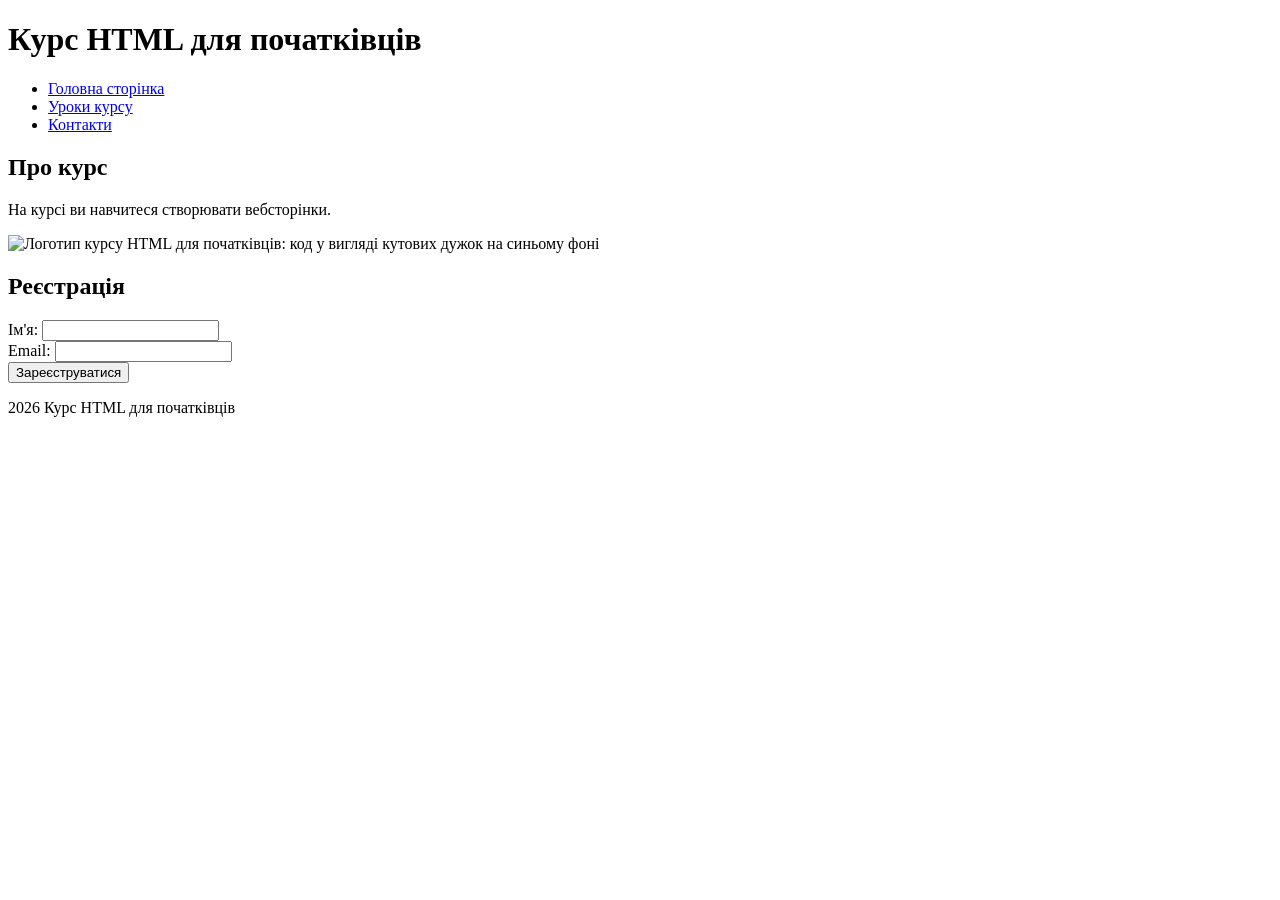
==== index4.html @ e0f2f7c0 "Rename index.html to index4.html" ====
<!DOCTYPE html>
<html lang="uk">
<head>
  <meta charset="UTF-8">
  <title>Курс HTML для початківців</title>
</head>
<body>

  <header>
    <h1>Курс HTML для початківців</h1>

    <nav aria-label="Основна навігація">
      <ul>
        <li><a href="index.html">Головна сторінка</a></li>
        <li><a href="lessons.html">Уроки курсу</a></li>
        <li><a href="contacts.html">Контакти</a></li>
      </ul>
    </nav>
  </header>

  <main>
    <section>
      <h2>Про курс</h2>
      <p>На курсі ви навчитеся створювати вебсторінки.</p>

      <img src="html-course-logo.png"
           alt="Логотип курсу HTML для початківців: код у вигляді кутових дужок на синьому фоні">
    </section>

    <section>
      <h2>Реєстрація</h2>

      <form action="/register" method="post">
        <div>
          <label for="reg-name">Ім'я:</label>
          <input type="text" id="reg-name" name="name" autocomplete="name">
        </div>

        <div>
          <label for="reg-email">Email:</label>
          <input type="email" id="reg-email" name="email" autocomplete="email">
        </div>

        <button type="submit">Зареєструватися</button>
      </form>
    </section>
  </main>

  <footer>
    <p> 2026 Курс HTML для початківців</p>
  </footer>



</body>
</html>
<!--
  Виправлені проблеми доступності:

  1. Додано атрибут lang="uk" тегу <html> — тепер програми читання з екрана
     і браузер правильно визначають мову документа та використовують
     коректну вимову/переклад.

  2. Виправлено логічну структуру заголовків: <h1> використовується один раз
     для назви сторінки, а <h2> — для розділів "Про курс" та "Реєстрація"
     (замість хаотичних чи пропущених рівнів заголовків).

  3. Навігацію обгорнуто у семантичний тег <nav> зі списком <ul>/<li>
     та додано aria-label="Основна навігація", щоб користувачі скрінрідерів
     могли швидко знайти й ідентифікувати блок навігації.

  4. Замінено незрозумілі тексти посилань "Тут" і "Натиснути тут" 
    
  5. Додано атрибут alt до зображення логотипу курсу з описом його змісту 
    
  6. Поля форми правильно підписано за допомогою <label for="..."> +
     відповідного id на полі вводу

  7. Для поля електронної пошти використано type="email" замість type="text" —
     це вмикає вбудовану валідацію браузера та відповідну мобільну клавіатуру.

  8. Основний вміст сторінки обгорнуто в тег <main>, а розділи — в <section>,
     що робить структуру логічно організованою та дозволяє швидко
     переходити між основними блоками за допомогою технологій доступності.
-->
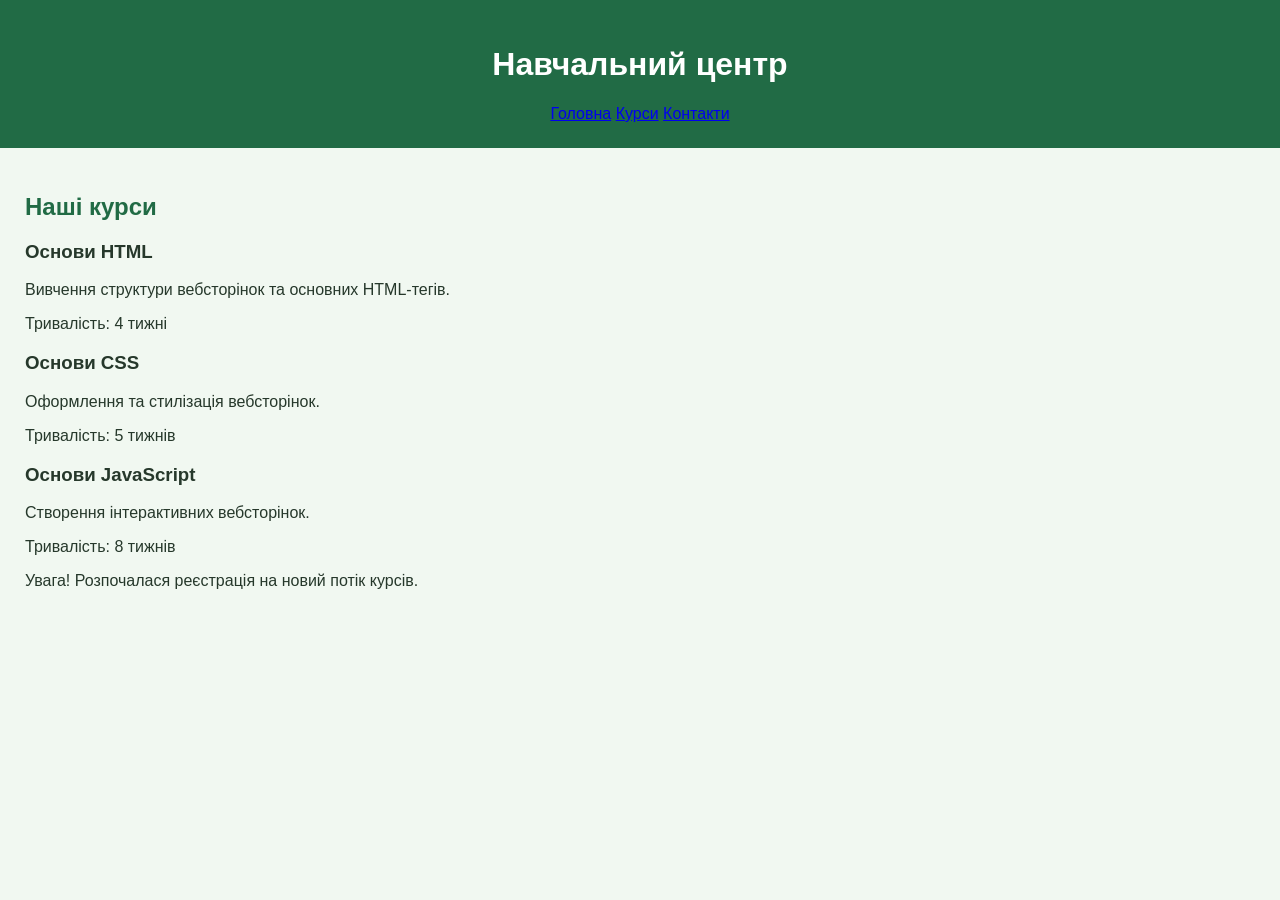
==== commit 58214cac: "Rename index5.html to index4.html" ====
--- a/index4.html
+++ b/index4.html
@@ -1,85 +1,45 @@
 <!DOCTYPE html>
 <html lang="uk">
 <head>
-  <meta charset="UTF-8">
-  <title>Курс HTML для початківців</title>
+    <meta charset="UTF-8">
+    <title>Навчальний центр</title>
+    <link rel="stylesheet" href="style.css">
 </head>
 <body>
 
-  <header>
-    <h1>Курс HTML для початківців</h1>
+    <header>
+        <h1 id="main-title">Навчальний центр</h1>
 
-    <nav aria-label="Основна навігація">
-      <ul>
-        <li><a href="index.html">Головна сторінка</a></li>
-        <li><a href="lessons.html">Уроки курсу</a></li>
-        <li><a href="contacts.html">Контакти</a></li>
-      </ul>
-    </nav>
-  </header>
+        <nav>
+            <a href="index.html">Головна</a>
+            <a href="courses.html">Курси</a>
+            <a href="contacts.html">Контакти</a>
+        </nav>
+    </header>
 
-  <main>
-    <section>
-      <h2>Про курс</h2>
-      <p>На курсі ви навчитеся створювати вебсторінки.</p>
+    <main>
+        <h2>Наші курси</h2>
 
-      <img src="html-course-logo.png"
-           alt="Логотип курсу HTML для початківців: код у вигляді кутових дужок на синьому фоні">
-    </section>
+        <article class="card">
+            <h3>Основи HTML</h3>
+            <p>Вивчення структури вебсторінок та основних HTML-тегів.</p>
+            <p class="important">Тривалість: 4 тижні</p>
+        </article>
 
-    <section>
-      <h2>Реєстрація</h2>
+        <article class="card">
+            <h3>Основи CSS</h3>
+            <p>Оформлення та стилізація вебсторінок.</p>
+            <p class="important">Тривалість: 5 тижнів</p>
+        </article>
 
-      <form action="/register" method="post">
-        <div>
-          <label for="reg-name">Ім'я:</label>
-          <input type="text" id="reg-name" name="name" autocomplete="name">
-        </div>
+        <article class="card">
+            <h3>Основи JavaScript</h3>
+            <p>Створення інтерактивних вебсторінок.</p>
+            <p class="important">Тривалість: 8 тижнів</p>
+        </article>
 
-        <div>
-          <label for="reg-email">Email:</label>
-          <input type="email" id="reg-email" name="email" autocomplete="email">
-        </div>
-
-        <button type="submit">Зареєструватися</button>
-      </form>
-    </section>
-  </main>
-
-  <footer>
-    <p> 2026 Курс HTML для початківців</p>
-  </footer>
-
-
+        <p class="notice">Увага! Розпочалася реєстрація на новий потік курсів.</p>
+    </main>
 
 </body>
 </html>
-<!--
-  Виправлені проблеми доступності:
-
-  1. Додано атрибут lang="uk" тегу <html> — тепер програми читання з екрана
-     і браузер правильно визначають мову документа та використовують
-     коректну вимову/переклад.
-
-  2. Виправлено логічну структуру заголовків: <h1> використовується один раз
-     для назви сторінки, а <h2> — для розділів "Про курс" та "Реєстрація"
-     (замість хаотичних чи пропущених рівнів заголовків).
-
-  3. Навігацію обгорнуто у семантичний тег <nav> зі списком <ul>/<li>
-     та додано aria-label="Основна навігація", щоб користувачі скрінрідерів
-     могли швидко знайти й ідентифікувати блок навігації.
-
-  4. Замінено незрозумілі тексти посилань "Тут" і "Натиснути тут" 
-    
-  5. Додано атрибут alt до зображення логотипу курсу з описом його змісту 
-    
-  6. Поля форми правильно підписано за допомогою <label for="..."> +
-     відповідного id на полі вводу
-
-  7. Для поля електронної пошти використано type="email" замість type="text" —
-     це вмикає вбудовану валідацію браузера та відповідну мобільну клавіатуру.
-
-  8. Основний вміст сторінки обгорнуто в тег <main>, а розділи — в <section>,
-     що робить структуру логічно організованою та дозволяє швидко
-     переходити між основними блоками за допомогою технологій доступності.
--->
--- a/style.css
+++ b/style.css
@@ -0,0 +1,200 @@
+
+/* Загальні стилі */
+body {
+    margin: 0;
+    font-family: Arial, sans-serif;
+    background-color: #f1f8f1;
+    color: #26382b;
+}
+
+header {
+    background-color: #216b45;
+    color: white;
+    text-align: center;
+    padding: 25px;
+}
+
+/* Меню sticky */
+.menu {
+    position: sticky;
+    top: 0;
+    z-index: 100;
+    background-color: #d7edda;
+    padding: 18px;
+    text-align: center;
+    border-bottom: 2px solid #9bc9a5;
+}
+
+.menu a {
+    color: #216b45;
+    text-decoration: none;
+    margin: 0 20px;
+    font-weight: bold;
+}
+
+.menu a:hover {
+    color: #102f1d;
+}
+
+/* Основний контент */
+main {
+    padding: 25px;
+}
+
+h2 {
+    color: #216b45;
+}
+
+/* Картки товарів */
+.products {
+    display: flex;
+    flex-wrap: wrap;
+    gap: 20px;
+}
+
+.product {
+    position: relative;
+    width: 250px;
+    border: 1px solid #a7c9ad;
+    border-radius: 12px;
+    padding: 20px;
+    margin: 10px;
+    background-color: white;
+}
+
+.product h3 {
+    margin-top: 25px;
+    color: #216b45;
+}
+
+.price {
+    font-weight: bold;
+    color: #278447;
+    font-size: 18px;
+}
+
+/* Знижка absolute */
+.discount {
+    position: absolute;
+    top: 10px;
+    right: 10px;
+    background-color: #e34b4b;
+    color: white;
+    padding: 6px 10px;
+    border-radius: 6px;
+}
+
+/* Static */
+.static-box {
+    position: static;
+    border: 1px solid #5c936a;
+    padding: 20px;
+    margin: 10px;
+    background-color: #e0f0e2;
+    border-radius: 6px;
+}
+
+/* top не працює для static */
+.second {
+    top: 50px;
+    background-color: #cce5d0;
+}
+
+/* Relative */
+.relative-box {
+    position: relative;
+    top: 20px;
+    left: 40px;
+    border: 2px solid #278447;
+    padding: 20px;
+    margin: 20px;
+    background-color: white;
+    border-radius: 8px;
+}
+
+/* Банер */
+.banner {
+    position: relative;
+    width: 500px;
+    max-width: 100%;
+    height: 220px;
+    margin: 20px 0;
+    background: linear-gradient(120deg, #174d32, #69ad78);
+    color: white;
+    border-radius: 12px;
+    overflow: hidden;
+}
+
+.banner-text {
+    padding: 20px;
+}
+
+.banner-button {
+    position: absolute;
+    right: 20px;
+    bottom: 20px;
+    padding: 10px 20px;
+    background-color: #e0f0e2;
+    color: #216b45;
+    border: none;
+    border-radius: 6px;
+    cursor: pointer;
+}
+
+/* Накладання блоків */
+.layers {
+    position: relative;
+    height: 250px;
+}
+
+.box1 {
+    position: absolute;
+    top: 40px;
+    left: 40px;
+    width: 150px;
+    height: 100px;
+    background-color: #91c99d;
+    z-index: 1;
+    display: flex;
+    align-items: center;
+    justify-content: center;
+}
+
+.box2 {
+    position: absolute;
+    top: 70px;
+    left: 100px;
+    width: 150px;
+    height: 100px;
+    background-color: #267647;
+    color: white;
+    z-index: 2;
+    display: flex;
+    align-items: center;
+    justify-content: center;
+}
+
+/* Кнопка fixed */
+.help {
+    position: fixed;
+    right: 20px;
+    bottom: 20px;
+    padding: 15px 20px;
+    background-color: #216b45;
+    color: white;
+    border: none;
+    border-radius: 10px;
+    cursor: pointer;
+    z-index: 200;
+}
+
+.help:hover {
+    background-color: #16472e;
+}
+
+footer {
+    background-color: #216b45;
+    color: white;
+    text-align: center;
+    padding: 15px;
+}
